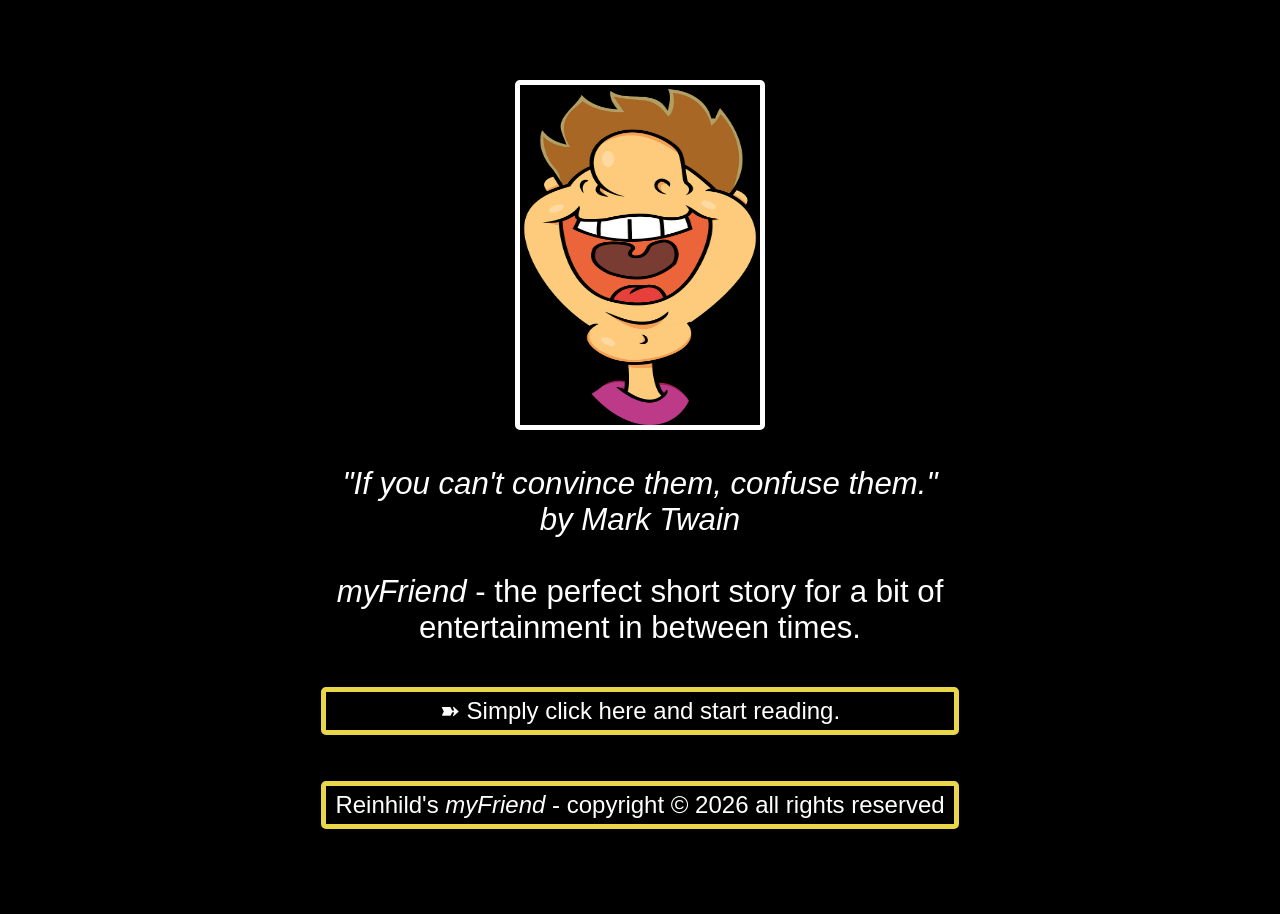
==== indexEngl.html @ cffc7bee "Add files via upload English added" ====
<!doctype html>
<html lang="en">
  <head>
    <meta charset="UTF-8" />
    <meta name="viewport" content="width=device-width, initial-scale=1.0" />
    <link rel="stylesheet" href="style.css" />
    <title>Welcome to myFriend!</title>
  </head>
  <body>
    <div class="container">
      <img id="frontImg" src="Images/face.png" alt="frontImg" />
      <div class="text">
        <br />
        <p>
          <em
            >"If you can't convince them, confuse them."<br />
            by Mark Twain</em
          ><br /><br />
          <em>myFriend </em> - the perfect short story for a bit of
          entertainment in between times.
        </p>
        <br />

        <button onclick="window.location.href = 'textEngl.html'">
          ➽ Simply click here and start reading.
        </button>
        <br />

        <br />
        <button id="copyright" onclick="change()">
          Reinhild's <em>myFriend</em> - copyright &copy; 2026 all rights
          reserved
        </button>
        <br />
      </div>
    </div>
    <script src="mainEngl.js"></script>
  </body>
</html>
---- style.css ----
* {
  margin: 0;
  padding: 0;
  box-sizing: border-box;
}
body {
  background-color: black;
  font-family:
    "Gill Sans", "Gill Sans MT", Calibri, "Trebuchet MS", Arial, sans-serif;
}

.container {
  margin: 5rem;
  justify-content: center;
  display: flex;
  flex-direction: column;
  align-items: center;
}

#frontImg {
  border: 5px solid rgb(233, 215, 73);
  border-radius: 5px;
  width: 350px;
  height: 450px;
}

.text {
  font-size: 1.95rem;
  width: 60%;
  color: white;
  text-align: center;
}
button {
  margin: 5px;
  padding: 5px;
  font-size: 1.5rem;
  background-color: black;
  color: white;
  border: 5px solid rgb(233, 215, 73);
  border-radius: 5px;
  width: 95%;
}
button:hover {
  background-color: #da1c68;
  cursor: pointer;
}

@media screen and (max-width: 1600px) {
  #frontImg {
    border: 5px solid white;
    border-radius: 5px;
    width: 250px;
    height: 350px;
  }
}
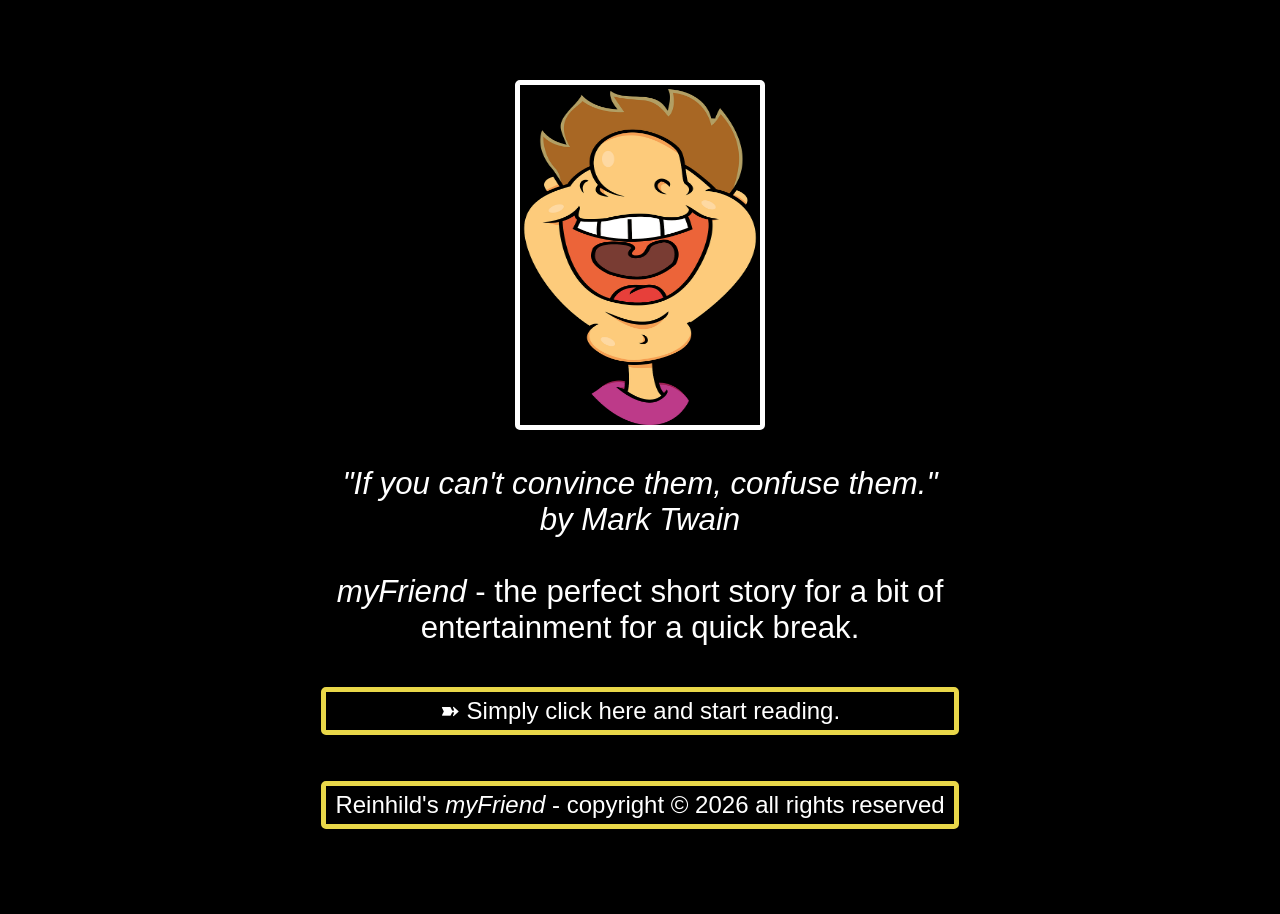
==== commit 96590234: "Add files via upload" ====
--- a/indexEngl.html
+++ b/indexEngl.html
@@ -17,7 +17,7 @@
             by Mark Twain</em
           ><br /><br />
           <em>myFriend </em> - the perfect short story for a bit of
-          entertainment in between times.
+          entertainment for a quick break.
         </p>
         <br />
 
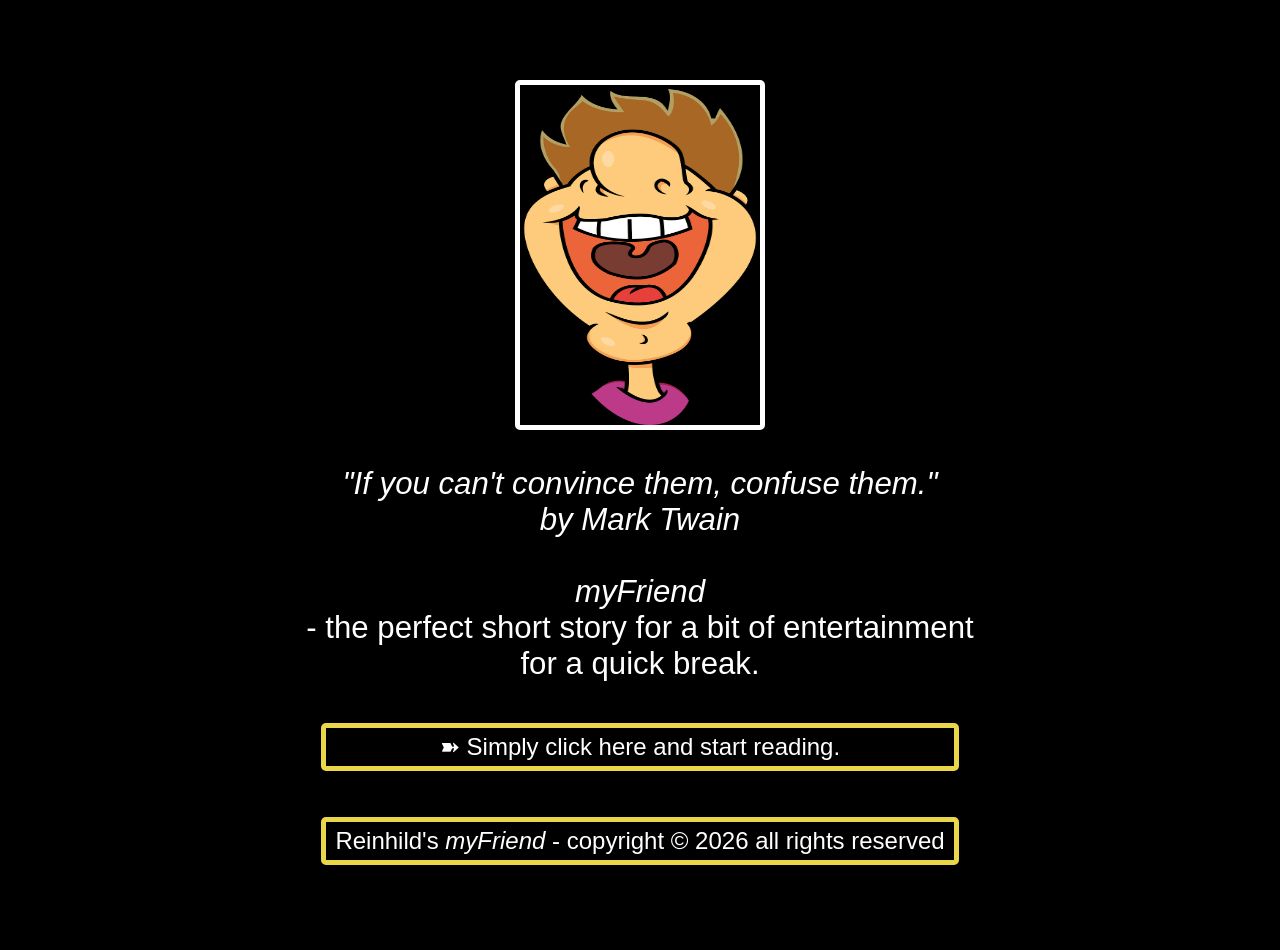
==== commit d1618206: "Add files via upload <br> added" ====
--- a/indexEngl.html
+++ b/indexEngl.html
@@ -16,8 +16,9 @@
             >"If you can't convince them, confuse them."<br />
             by Mark Twain</em
           ><br /><br />
-          <em>myFriend </em> - the perfect short story for a bit of
-          entertainment for a quick break.
+          <em>myFriend </em><br />
+          - the perfect short story for a bit of entertainment for a quick
+          break.
         </p>
         <br />
 
